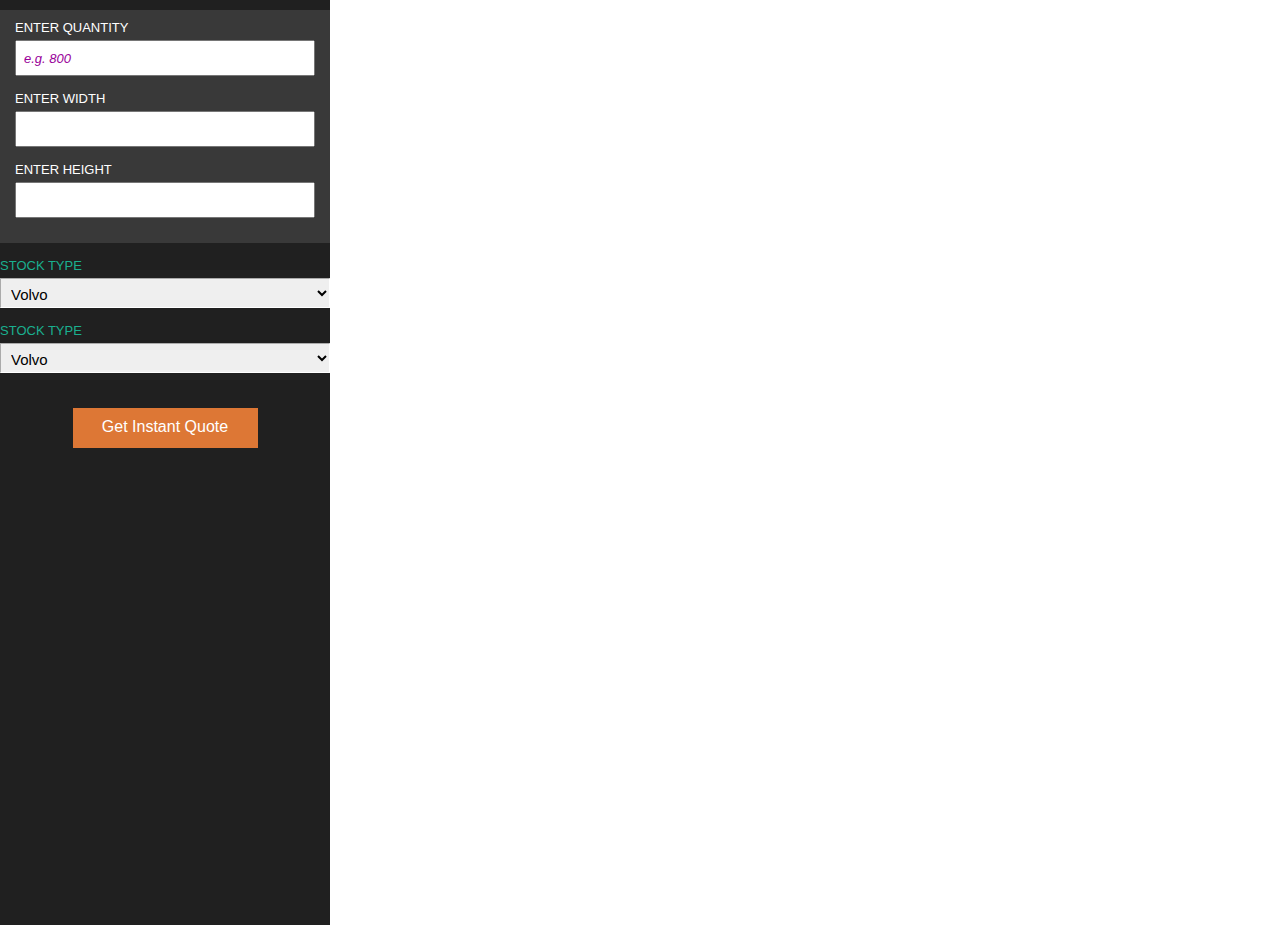
==== index.html @ 53ba219b "Initial commit" ====
<html lang="eng">
    <meta charset="utf-8">
    <meta name="viewport" content="width=device-width, initial-scale=1.0">
    <meta name="author" content="Michael Szeto">
    <meta name="description" content=""> 
    <link rel="stylesheet" type="text/css" href="styles/main.css">
</head>

<body>

	<section class="labelshop-form-container">
		<div class="grey-form-container">		
			<div class="table-container">
				<div class="table-cell">
					<label class="white">ENTER QUANTITY</label>
					<input placeholder="e.g. 800">
				</div>
			</div>

			<div class="table-container">
				<div class="table-cell">
					<label class="white">ENTER WIDTH</label>
					<input>
				</div>
			</div>

			<div class="table-container">
				<div class="table-cell">
					<label class="white">ENTER HEIGHT</label>
					<input>
				</div>
			</div>		
		</div>

		<div class="select-form-container">
			<div class="table-container">
				<div class="table-cell">
					<label class="green">STOCK TYPE</label>
					<select>
 						<option value="volvo">Volvo</option>
  						<option value="saab">Saab</option>
  						<option value="mercedes">Mercedes</option>
  						<option value="audi">Audi</option>
					</select>		
				</div>
			</div>

			<div class="table-container">
				<div class="table-cell">
					<label class="green">STOCK TYPE</label>
					<select>
 						<option value="volvo">Volvo</option>
  						<option value="saab">Saab</option>
  						<option value="mercedes">Mercedes</option>
  						<option value="audi">Audi</option>
					</select>		
				</div>
			</div>			
		</div>

			<div class="table-container">
				<div class="table-cell">
					<a href="" class="btn btn-orange btn-instant center-block">Get Instant Quote</a>	
				</div>
			</div>

	</section>

	<script src="https://ajax.googleapis.com/ajax/libs/jquery/2.2.4/jquery.min.js"></script>
	<script>
		if (typeof jQuery == 'undefined') {
			document.write('<script src="js/jquery.min.js">\x3C/script>');
		}
	</script>
</body>
</html>
---- styles/main.css ----
.btn { padding: 10px 0 0; color: white; text-align: center; text-decoration: none; }
.btn.btn-orange { background: #dd7735; }

.btn-instant { width: 185px; height: 30px; }

.table-container { display: table; width: 100%; }
.table-container .table-cell { display: table-cell; width: 100%; }

body { margin: 0; padding: 0; font-family: "Helvetica", "Arial", "Times new roman"; }
body section { padding: 10px 0 15px; }
body section.labelshop-form-container { width: 330px; height: 100%; background: #202020; }
body section.labelshop-form-container label { font-size: 13px; padding-bottom: 5px; display: block; }
body section.labelshop-form-container label.white { color: white; }
body section.labelshop-form-container label.green { color: #1aaf8f; }
body section.labelshop-form-container input { width: 100%; margin-bottom: 15px; padding: 7px; font-size: 16px; }
body section.labelshop-form-container input::-webkit-input-placeholder { /* WebKit, Blink, Edge */ color: #909; font-style: italic; font-size: 13px; }
body section.labelshop-form-container input:-moz-placeholder { /* Mozilla Firefox 4 to 18 */ color: #909; opacity: 1; font-style: italic; font-size: 13px; }
body section.labelshop-form-container input::-moz-placeholder { /* Mozilla Firefox 19+ */ color: #909; opacity: 1; font-style: italic; font-size: 13px; }
body section.labelshop-form-container input:-ms-input-placeholder { /* Internet Explorer 10-11 */ color: #909; font-style: italic; font-size: 13px; }
body section.labelshop-form-container select { height: 30px; width: 100%; border: 0; outline: 1px inset white; outline-offset: -1px; font-size: 15px; padding: 7px; margin-bottom: 15px; }
body section.labelshop-form-container .grey-form-container { background: #393939; padding: 10px 15px; }
body section.labelshop-form-container .select-form-container { padding-top: 15px; padding-bottom: 20px; }

.center-block { display: block; margin-left: auto; margin-right: auto; }

/*# sourceMappingURL=main.css.map */
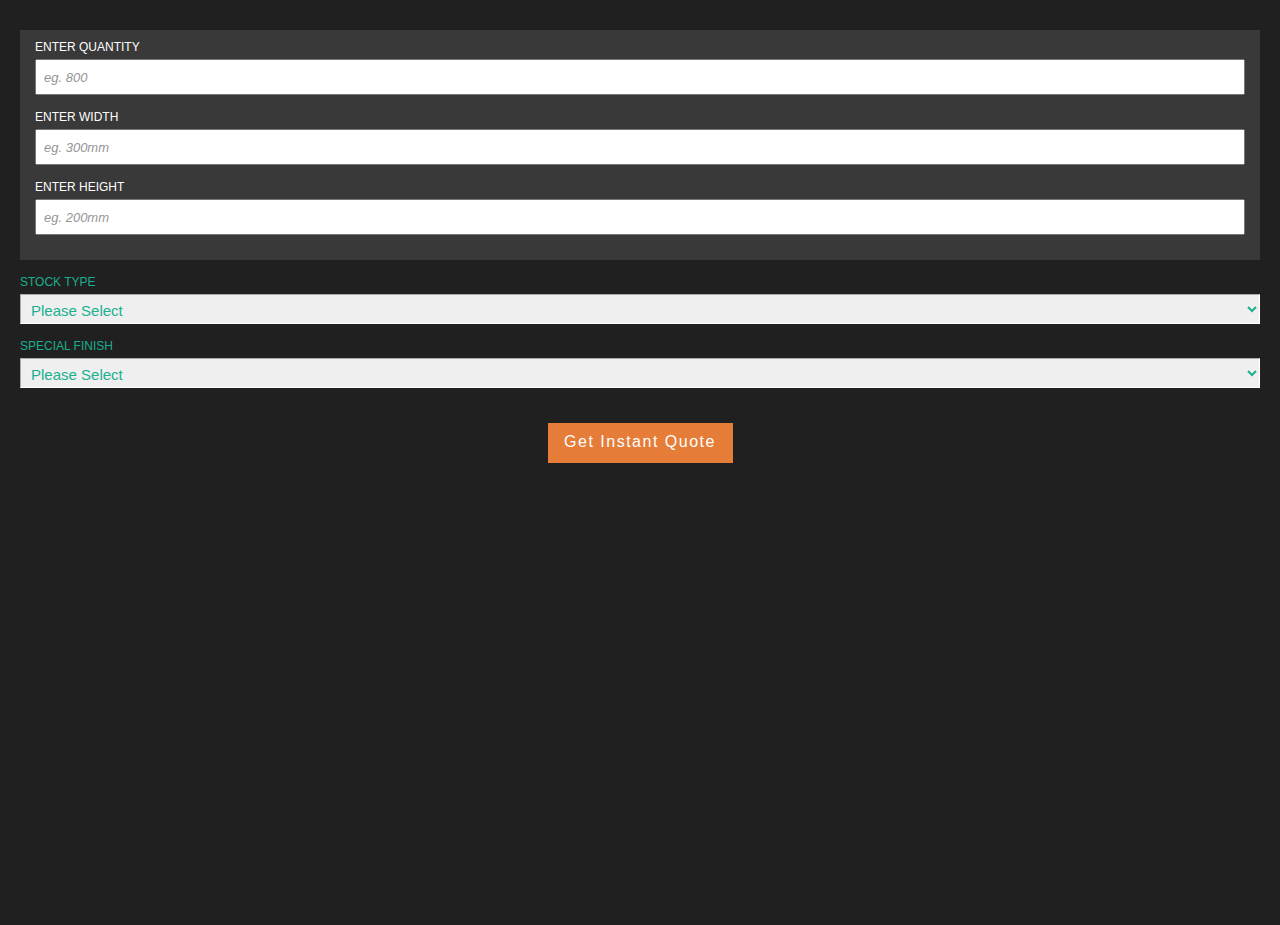
==== commit 0d9aea33: "Commit for quotes page" ====
--- a/index.html
+++ b/index.html
@@ -6,28 +6,28 @@
     <link rel="stylesheet" type="text/css" href="styles/main.css">
 </head>
 
-<body>
+<body style="background-color: #202020; padding: 20px;">
 
 	<section class="labelshop-form-container">
 		<div class="grey-form-container">		
 			<div class="table-container">
 				<div class="table-cell">
 					<label class="white">ENTER QUANTITY</label>
-					<input placeholder="e.g. 800">
+					<input placeholder="eg. 800">
 				</div>
 			</div>
 
 			<div class="table-container">
 				<div class="table-cell">
 					<label class="white">ENTER WIDTH</label>
-					<input>
+					<input placeholder="eg. 300mm">
 				</div>
 			</div>
 
 			<div class="table-container">
 				<div class="table-cell">
 					<label class="white">ENTER HEIGHT</label>
-					<input>
+					<input placeholder="eg. 200mm">
 				</div>
 			</div>		
 		</div>
@@ -37,30 +37,32 @@
 				<div class="table-cell">
 					<label class="green">STOCK TYPE</label>
 					<select>
- 						<option value="volvo">Volvo</option>
-  						<option value="saab">Saab</option>
-  						<option value="mercedes">Mercedes</option>
-  						<option value="audi">Audi</option>
+ 						<option value="noValue">Please Select</option>
+ 						<option value="Value1">Value1</option>
+ 						<option value="Value1">Value2</option>
+ 						<option value="Value1">Value3</option>
+ 						<option value="Value1">Value4</option>
 					</select>		
 				</div>
 			</div>
 
 			<div class="table-container">
 				<div class="table-cell">
-					<label class="green">STOCK TYPE</label>
+					<label class="green">SPECIAL FINISH</label>
 					<select>
- 						<option value="volvo">Volvo</option>
-  						<option value="saab">Saab</option>
-  						<option value="mercedes">Mercedes</option>
-  						<option value="audi">Audi</option>
-					</select>		
+ 						<option value="noValue">Please Select</option>
+ 						<option value="Value1">Value1</option>
+ 						<option value="Value1">Value2</option>
+ 						<option value="Value1">Value3</option>
+ 						<option value="Value1">Value4</option>
+					</select>	
 				</div>
 			</div>			
 		</div>
 
 			<div class="table-container">
 				<div class="table-cell">
-					<a href="" class="btn btn-orange btn-instant center-block">Get Instant Quote</a>	
+					<a href="quote.html" class="btn btn-orange btn-instant center-block">Get Instant Quote</a>	
 				</div>
 			</div>
 
--- a/styles/main.css
+++ b/styles/main.css
@@ -1,26 +1,62 @@
-.btn { padding: 10px 0 0; color: white; text-align: center; text-decoration: none; }
-.btn.btn-orange { background: #dd7735; }
+.btn { padding: 10px 0 0; color: white; text-align: center; text-decoration: none; -webkit-transition: 0.5s; transition: 0.5s; letter-spacing: 1.5px; }
+.btn:hover { cursor: pointer; }
+.btn.btn-orange { background-color: #e57c38; }
+.btn.btn-orange:hover { background-color: #cf621b; -webkit-transition: 0.2s; transition: 0.2s; }
+.btn.btn-green { background-color: #1aaf8f; }
+.btn.btn-green:hover { background-color: #13836b; -webkit-transition: 0.2s; transition: 0.2s; }
 
 .btn-instant { width: 185px; height: 30px; }
+
+.btn-details-lg { width: 120px; height: 30px; }
+
+.btn-details-sm { width: 55px; height: 30px; }
+.btn-details-sm.empty { background-color: transparent; border: 2px solid #e57c38; height: 26px; margin-right: 7px; }
+.btn-details-sm.empty:hover { background-color: #e57c38, 20%; }
 
 .table-container { display: table; width: 100%; }
 .table-container .table-cell { display: table-cell; width: 100%; }
 
 body { margin: 0; padding: 0; font-family: "Helvetica", "Arial", "Times new roman"; }
 body section { padding: 10px 0 15px; }
-body section.labelshop-form-container { width: 330px; height: 100%; background: #202020; }
-body section.labelshop-form-container label { font-size: 13px; padding-bottom: 5px; display: block; }
+body section.labelshop-form-container { /*width: 330px;*/ height: 100%; background: #202020; color: #fff; }
+body section.labelshop-form-container p { font-size: 13px; margin: 0; padding-bottom: 15px; }
+body section.labelshop-form-container h3 { font-size: 20px; padding-bottom: 15px; margin: 0; }
+body section.labelshop-form-container label { font-size: 12px; padding-bottom: 5px; display: block; }
 body section.labelshop-form-container label.white { color: white; }
 body section.labelshop-form-container label.green { color: #1aaf8f; }
 body section.labelshop-form-container input { width: 100%; margin-bottom: 15px; padding: 7px; font-size: 16px; }
-body section.labelshop-form-container input::-webkit-input-placeholder { /* WebKit, Blink, Edge */ color: #909; font-style: italic; font-size: 13px; }
-body section.labelshop-form-container input:-moz-placeholder { /* Mozilla Firefox 4 to 18 */ color: #909; opacity: 1; font-style: italic; font-size: 13px; }
-body section.labelshop-form-container input::-moz-placeholder { /* Mozilla Firefox 19+ */ color: #909; opacity: 1; font-style: italic; font-size: 13px; }
-body section.labelshop-form-container input:-ms-input-placeholder { /* Internet Explorer 10-11 */ color: #909; font-style: italic; font-size: 13px; }
-body section.labelshop-form-container select { height: 30px; width: 100%; border: 0; outline: 1px inset white; outline-offset: -1px; font-size: 15px; padding: 7px; margin-bottom: 15px; }
+body section.labelshop-form-container input::-webkit-input-placeholder { /* WebKit, Blink, Edge */ color: #959595; font-style: italic; font-size: 13px; }
+body section.labelshop-form-container input:-moz-placeholder { /* Mozilla Firefox 4 to 18 */ color: #959595; opacity: 1; font-style: italic; font-size: 13px; }
+body section.labelshop-form-container input::-moz-placeholder { /* Mozilla Firefox 19+ */ color: #959595; opacity: 1; font-style: italic; font-size: 13px; }
+body section.labelshop-form-container input:-ms-input-placeholder { /* Internet Explorer 10-11 */ color: #959595; font-style: italic; font-size: 13px; }
+body section.labelshop-form-container input:focus { outline: none; background: #fff; box-shadow: inset 0 0 14px #cccccc; }
+body section.labelshop-form-container select { height: 30px; width: 100%; border: 0; outline: 1px inset white; outline-offset: -1px; font-size: 15px; padding: 7px; margin-bottom: 15px; color: #1aaf8f; }
 body section.labelshop-form-container .grey-form-container { background: #393939; padding: 10px 15px; }
 body section.labelshop-form-container .select-form-container { padding-top: 15px; padding-bottom: 20px; }
+body section.labelshop-form-container .quote-form-container { padding: 10px; background: #dcdcdc; margin-bottom: 25px; }
+body section.labelshop-form-container .quote-form-container .quote-order-icons { width: 24px; height: 24px; background-color: #000; }
+body section.labelshop-form-container .quote-form-container h1 { margin: 0; font-size: 27px; font-weight: 100; color: #1aaf8f; }
+body section.labelshop-form-container .quote-form-container ul { list-style: none; padding: 0; margin: 0; }
+body section.labelshop-form-container .quote-form-container ul li { padding: 10px 0 0; display: inline-block; color: #000; }
+body section.labelshop-form-container .quote-form-container ul li span { vertical-align: super; font-size: 15px; }
+body section.labelshop-form-container .quote-form-container ul li span.quote-labels { padding: 0 5px; font-weight: 400; }
+body section.labelshop-form-container .quote-form-container ul li span.quote-values { font-weight: 600; }
+body section.labelshop-form-container .quote-form-container .quote-green { background-color: #1aaf8f; margin: 10px -10px -10px; padding: 3px 10px 0; }
+body section.labelshop-form-container .quote-form-container .quote-green .quote-green-content { width: 230px; padding-left: 10px; padding-bottom: 11px; }
+body section .order-details-container { padding-bottom: 25px; }
+body section .order-details-container .order-add-img-container .imported-img { width: 110px; height: 70px; background-color: #1aaf8f; display: none; }
+body section .order-details-container .order-details-img { width: 30px; height: 30px; background-color: #1aaf8f; margin-right: 18px; }
+body section .order-details-container .order-details-content { font-size: 13px; max-width: 130px; }
+body section .order-details-container .order-details-content p.cost-contact-info { width: 220px; }
+body section .order-details-container .order-details-button { float: right; }
+body section .order-details-container .order-details-button .order-details-img-confirmed { padding-bottom: 10px; font-weight: 600; display: none; }
+body section .order-details-container textarea[name=special-details] { width: 100%; height: 80px; resize: none; margin-top: 10px; padding: 5px; font-size: 15px; display: none; color: #959595; }
+body section .order-details-container textarea[name=special-details]:focus { outline: none; color: black; }
+body section .order-details-container .order-details-img, body section .order-details-container .order-add-img-container, body section .order-details-container .order-details-content { float: left; display: inline-block; }
 
 .center-block { display: block; margin-left: auto; margin-right: auto; }
 
+.align-bottom { vertical-align: bottom; }
+
+.align-super { vertical-align: super; }
 /*# sourceMappingURL=main.css.map */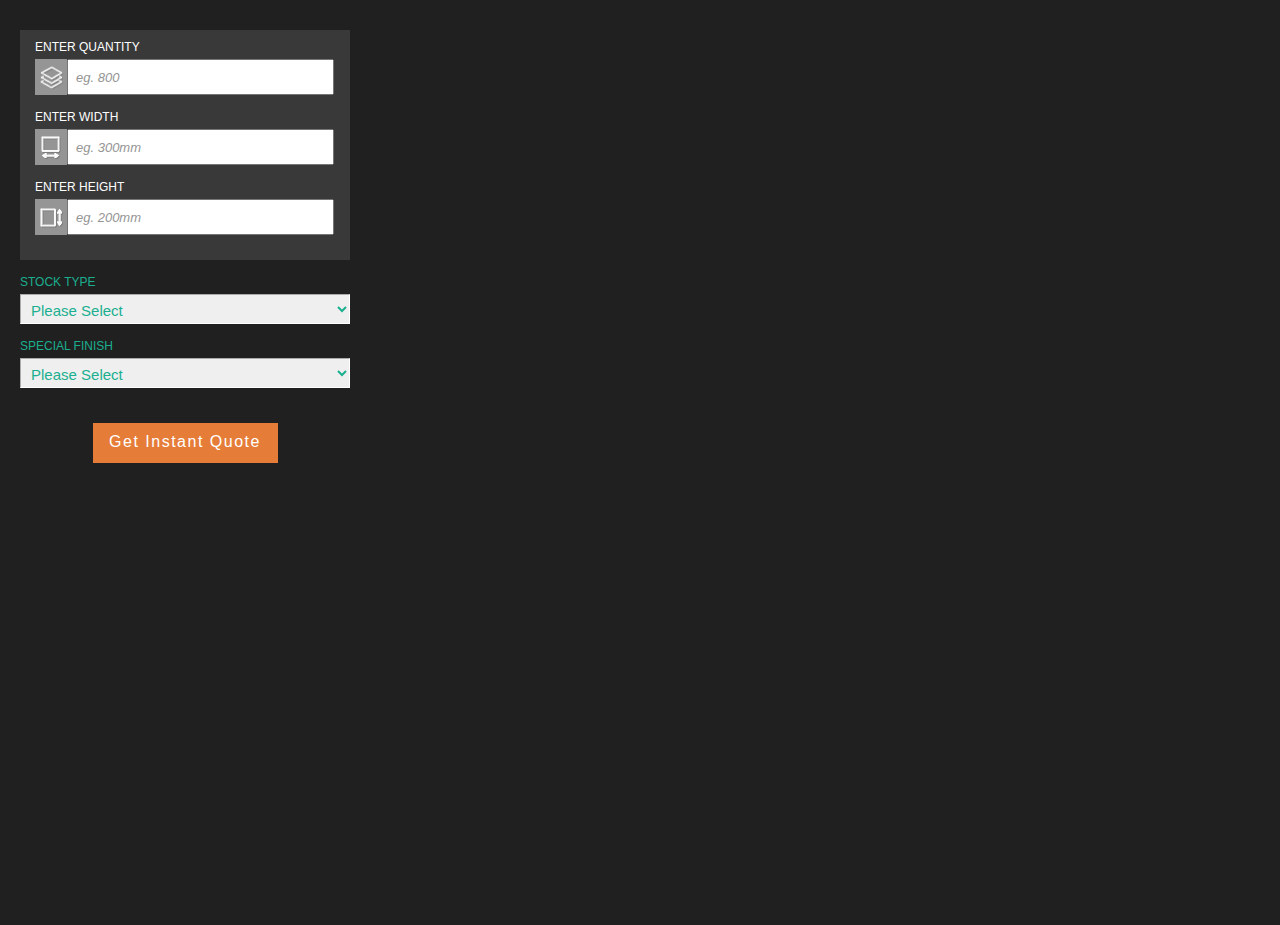
==== commit 4dc11add: "Adding images" ====
--- a/index.html
+++ b/index.html
@@ -13,21 +13,30 @@
 			<div class="table-container">
 				<div class="table-cell">
 					<label class="white">ENTER QUANTITY</label>
-					<input placeholder="eg. 800">
+					<div class="dimensions-form">
+						<img src="img/quantity.png">	
+						<input placeholder="eg. 800">					
+					</div>						
 				</div>
 			</div>
 
 			<div class="table-container">
-				<div class="table-cell">
-					<label class="white">ENTER WIDTH</label>
-					<input placeholder="eg. 300mm">
+					<div class="table-cell">
+						<label class="white">ENTER WIDTH</label>
+						<div class="dimensions-form">					
+						<img src="img/width.png">	
+						<input placeholder="eg. 300mm">					
+					</div>
 				</div>
 			</div>
 
 			<div class="table-container">
 				<div class="table-cell">
 					<label class="white">ENTER HEIGHT</label>
-					<input placeholder="eg. 200mm">
+					<div class="dimensions-form">
+						<img src="img/height.png">	
+						<input placeholder="eg. 200mm">
+					</div>											
 				</div>
 			</div>		
 		</div>
@@ -37,24 +46,25 @@
 				<div class="table-cell">
 					<label class="green">STOCK TYPE</label>
 					<select>
- 						<option value="noValue">Please Select</option>
- 						<option value="Value1">Value1</option>
- 						<option value="Value1">Value2</option>
- 						<option value="Value1">Value3</option>
- 						<option value="Value1">Value4</option>
+ 						<option value="">Please Select</option>
+ 						<option value="Gloss White">Gloss White</option>
+ 						<option value="Matt White">Matt White</option>
+ 						<option value="Gloss White Synthetic">Gloss White Synthetic</option>
+ 						<option value="Gloss White">Gloss White (chiller grade) </option>
+ 						<option value="Clear">Clear</option>
+ 						<option value="Metallic">Metallic</option>
+ 						<option value="Radiant">Radiant</option>
 					</select>		
 				</div>
-			</div>
+			</div> 
 
 			<div class="table-container">
 				<div class="table-cell">
 					<label class="green">SPECIAL FINISH</label>
 					<select>
- 						<option value="noValue">Please Select</option>
- 						<option value="Value1">Value1</option>
- 						<option value="Value1">Value2</option>
- 						<option value="Value1">Value3</option>
- 						<option value="Value1">Value4</option>
+ 						<option value="">Please Select</option>
+ 						<option value="Laminate">Laminate</option>
+ 						<option value="Varnish">Varnish</option>
 					</select>	
 				</div>
 			</div>			
@@ -65,7 +75,6 @@
 					<a href="quote.html" class="btn btn-orange btn-instant center-block">Get Instant Quote</a>	
 				</div>
 			</div>
-
 	</section>
 
 	<script src="https://ajax.googleapis.com/ajax/libs/jquery/2.2.4/jquery.min.js"></script>
--- a/styles/main.css
+++ b/styles/main.css
@@ -1,13 +1,16 @@
-.btn { padding: 10px 0 0; color: white; text-align: center; text-decoration: none; -webkit-transition: 0.5s; transition: 0.5s; letter-spacing: 1.5px; }
+.btn { padding: 10px 0 0; color: white; text-align: center; text-decoration: none; -webkit-transition: 0.5s; transition: 0.5s; letter-spacing: 1.5px; height: 30px; }
 .btn:hover { cursor: pointer; }
+.btn span img { vertical-align: middle; float: right; padding-right: 6px; margin-top: 2px; }
 .btn.btn-orange { background-color: #e57c38; }
 .btn.btn-orange:hover { background-color: #cf621b; -webkit-transition: 0.2s; transition: 0.2s; }
 .btn.btn-green { background-color: #1aaf8f; }
 .btn.btn-green:hover { background-color: #13836b; -webkit-transition: 0.2s; transition: 0.2s; }
 
-.btn-instant { width: 185px; height: 30px; }
+.btn-instant { width: 185px; }
 
-.btn-details-lg { width: 120px; height: 30px; }
+.btn-details-lg { width: 120px; }
+
+.btn-details-xl { width: 220px; }
 
 .btn-details-sm { width: 55px; height: 30px; }
 .btn-details-sm.empty { background-color: transparent; border: 2px solid #e57c38; height: 26px; margin-right: 7px; }
@@ -18,7 +21,8 @@
 
 body { margin: 0; padding: 0; font-family: "Helvetica", "Arial", "Times new roman"; }
 body section { padding: 10px 0 15px; }
-body section.labelshop-form-container { /*width: 330px;*/ height: 100%; background: #202020; color: #fff; }
+body section.labelshop-form-container { width: 330px; height: 100%; background: #202020; color: #fff; }
+body section.labelshop-form-container a { text-decoration: none; }
 body section.labelshop-form-container p { font-size: 13px; margin: 0; padding-bottom: 15px; }
 body section.labelshop-form-container h3 { font-size: 20px; padding-bottom: 15px; margin: 0; }
 body section.labelshop-form-container label { font-size: 12px; padding-bottom: 5px; display: block; }
@@ -29,12 +33,22 @@
 body section.labelshop-form-container input:-moz-placeholder { /* Mozilla Firefox 4 to 18 */ color: #959595; opacity: 1; font-style: italic; font-size: 13px; }
 body section.labelshop-form-container input::-moz-placeholder { /* Mozilla Firefox 19+ */ color: #959595; opacity: 1; font-style: italic; font-size: 13px; }
 body section.labelshop-form-container input:-ms-input-placeholder { /* Internet Explorer 10-11 */ color: #959595; font-style: italic; font-size: 13px; }
-body section.labelshop-form-container input:focus { outline: none; background: #fff; box-shadow: inset 0 0 14px #cccccc; }
+body section.labelshop-form-container input:focus { outline: none; background: #fff; border: 2px solid #1aaf8f; }
 body section.labelshop-form-container select { height: 30px; width: 100%; border: 0; outline: 1px inset white; outline-offset: -1px; font-size: 15px; padding: 7px; margin-bottom: 15px; color: #1aaf8f; }
-body section.labelshop-form-container .grey-form-container { background: #393939; padding: 10px 15px; }
-body section.labelshop-form-container .select-form-container { padding-top: 15px; padding-bottom: 20px; }
+body section.labelshop-form-container .progress-bar-wrapper { width: 99%; height: 18px; background-color: #393939; padding: 3px; border-radius: 4px; }
+body section.labelshop-form-container .progress-bar-wrapper .progress-bar-fill, body section.labelshop-form-container .progress-bar-wrapper .progress-bar-fill-66 { height: 100%; display: block; background-color: #1aaf8f; border-radius: 4px; width: 0; -webkit-transition: 0.5s; transition: 0.5s; }
+body section.labelshop-form-container .progress-bar-wrapper .progress-bar-fill span, body section.labelshop-form-container .progress-bar-wrapper .progress-bar-fill-66 span { float: right; padding: 1px 4px; font-size: 13px; }
+body section.labelshop-form-container .progress-bar-wrapper .progress-bar-fill-66 { width: 33%; }
+body section.labelshop-form-container .progress-bar-wrapper .progress-bar-fill-66 span { float: right; padding: 1px 4px; font-size: 13px; }
+body section.labelshop-form-container .grey-form-container { background: #393939; padding: 10px 15px; margin-bottom: 15px; }
+body section.labelshop-form-container .grey-form-container h4 { margin: 0; padding-bottom: 10px; }
+body section.labelshop-form-container .grey-form-container h4.green { color: #1aaf8f; }
+body section.labelshop-form-container .grey-form-container .dimensions-form input { width: 89%; }
+body section.labelshop-form-container .grey-form-container .dimensions-form img, body section.labelshop-form-container .grey-form-container .dimensions-form input { float: left; display: inline-block; }
+body section.labelshop-form-container .select-form-container { padding-bottom: 20px; }
 body section.labelshop-form-container .quote-form-container { padding: 10px; background: #dcdcdc; margin-bottom: 25px; }
-body section.labelshop-form-container .quote-form-container .quote-order-icons { width: 24px; height: 24px; background-color: #000; }
+body section.labelshop-form-container .quote-form-container .quote-order-icons { width: 24px; height: 24px; }
+body section.labelshop-form-container .quote-form-container .quote-order-icons, body section.labelshop-form-container .quote-form-container .quote-labels { float: left; display: inline-block; }
 body section.labelshop-form-container .quote-form-container h1 { margin: 0; font-size: 27px; font-weight: 100; color: #1aaf8f; }
 body section.labelshop-form-container .quote-form-container ul { list-style: none; padding: 0; margin: 0; }
 body section.labelshop-form-container .quote-form-container ul li { padding: 10px 0 0; display: inline-block; color: #000; }
@@ -43,14 +57,18 @@
 body section.labelshop-form-container .quote-form-container ul li span.quote-values { font-weight: 600; }
 body section.labelshop-form-container .quote-form-container .quote-green { background-color: #1aaf8f; margin: 10px -10px -10px; padding: 3px 10px 0; }
 body section.labelshop-form-container .quote-form-container .quote-green .quote-green-content { width: 230px; padding-left: 10px; padding-bottom: 11px; }
+body section.labelshop-form-container .quote-form-container .quote-green .quote-green-content span { line-height: 12px; color: #fff; }
 body section .order-details-container { padding-bottom: 25px; }
-body section .order-details-container .order-add-img-container .imported-img { width: 110px; height: 70px; background-color: #1aaf8f; display: none; }
-body section .order-details-container .order-details-img { width: 30px; height: 30px; background-color: #1aaf8f; margin-right: 18px; }
+body section .order-details-container .order-add-img-container .imported-img { width: 110px; height: 73px; background-color: #1aaf8f; display: none; }
+body section .order-details-container .order-details-img { width: 30px; height: 30px; margin-right: 18px; }
 body section .order-details-container .order-details-content { font-size: 13px; max-width: 130px; }
-body section .order-details-container .order-details-content p.cost-contact-info { width: 220px; }
+body section .order-details-container .order-details-content p.cost-contact-info { width: 160px; font-size: 11px; }
+body section .order-details-container .order-details-content.back-link { padding-top: 10px; }
+body section .order-details-container .order-details-content.back-link a { font-size: 19px; font-weight: 600; letter-spacing: 1px; text-decoration: none; font-weight: 600; color: #e57c38; -webkit-transition: 0.5s; transition: 0.5s; }
+body section .order-details-container .order-details-content.back-link a:hover { color: #b85718; -webkit-transition: 0.5s; transition: 0.5s; }
 body section .order-details-container .order-details-button { float: right; }
 body section .order-details-container .order-details-button .order-details-img-confirmed { padding-bottom: 10px; font-weight: 600; display: none; }
-body section .order-details-container textarea[name=special-details] { width: 100%; height: 80px; resize: none; margin-top: 10px; padding: 5px; font-size: 15px; display: none; color: #959595; }
+body section .order-details-container textarea[name=special-details] { width: 100%; height: 80px; resize: none; margin-top: 10px; padding: 5px; font-size: 12px; display: none; color: #959595; }
 body section .order-details-container textarea[name=special-details]:focus { outline: none; color: black; }
 body section .order-details-container .order-details-img, body section .order-details-container .order-add-img-container, body section .order-details-container .order-details-content { float: left; display: inline-block; }
 
@@ -59,4 +77,5 @@
 .align-bottom { vertical-align: bottom; }
 
 .align-super { vertical-align: super; }
+
 /*# sourceMappingURL=main.css.map */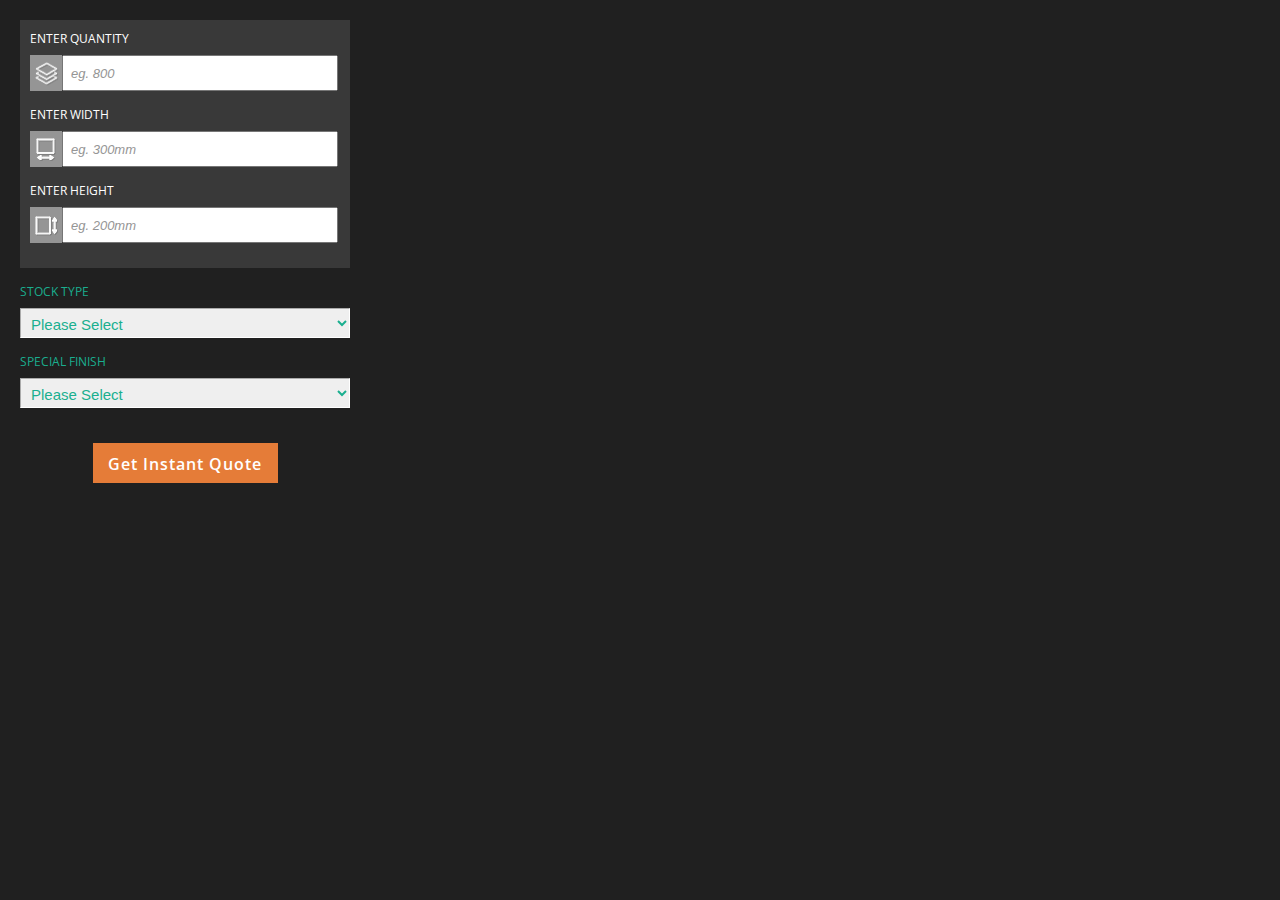
==== commit 7f1886dd: "Font fixes and padding tweaks" ====
--- a/index.html
+++ b/index.html
@@ -4,6 +4,7 @@
     <meta name="author" content="Michael Szeto">
     <meta name="description" content=""> 
     <link rel="stylesheet" type="text/css" href="styles/main.css">
+    <link href='https://fonts.googleapis.com/css?family=Open+Sans:400,700,600,300' rel='stylesheet' type='text/css'>
 </head>
 
 <body style="background-color: #202020; padding: 20px;">
--- a/styles/main.css
+++ b/styles/main.css
@@ -1,4 +1,4 @@
-.btn { padding: 10px 0 0; color: white; text-align: center; text-decoration: none; -webkit-transition: 0.5s; transition: 0.5s; letter-spacing: 1.5px; height: 30px; }
+.btn { padding: 10px 0 0; color: white; text-align: center; text-decoration: none; -webkit-transition: 0.5s; transition: 0.5s; height: 30px; font-weight: 600; letter-spacing: 1px; }
 .btn:hover { cursor: pointer; }
 .btn span img { vertical-align: middle; float: right; padding-right: 6px; margin-top: 2px; }
 .btn.btn-orange { background-color: #e57c38; }
@@ -19,13 +19,14 @@
 .table-container { display: table; width: 100%; }
 .table-container .table-cell { display: table-cell; width: 100%; }
 
-body { margin: 0; padding: 0; font-family: "Helvetica", "Arial", "Times new roman"; }
-body section { padding: 10px 0 15px; }
+body { margin: 0; padding: 0; font-family: "Arial", "Helvetica", "Times new roman"; font-family: 'Open Sans', Arial, Helvetica, Times new roman, sans-serif; }
 body section.labelshop-form-container { width: 330px; height: 100%; background: #202020; color: #fff; }
+body section.labelshop-form-container h3 { font-size: 20px; padding-bottom: 15px; margin: 0; }
+body section.labelshop-form-container h4 { margin: 0; padding-bottom: 10px; }
+body section.labelshop-form-container h4.green { color: #1aaf8f; }
 body section.labelshop-form-container a { text-decoration: none; }
 body section.labelshop-form-container p { font-size: 13px; margin: 0; padding-bottom: 15px; }
-body section.labelshop-form-container h3 { font-size: 20px; padding-bottom: 15px; margin: 0; }
-body section.labelshop-form-container label { font-size: 12px; padding-bottom: 5px; display: block; }
+body section.labelshop-form-container label { font-size: 12px; padding-bottom: 8px; display: block; }
 body section.labelshop-form-container label.white { color: white; }
 body section.labelshop-form-container label.green { color: #1aaf8f; }
 body section.labelshop-form-container input { width: 100%; margin-bottom: 15px; padding: 7px; font-size: 16px; }
@@ -35,14 +36,14 @@
 body section.labelshop-form-container input:-ms-input-placeholder { /* Internet Explorer 10-11 */ color: #959595; font-style: italic; font-size: 13px; }
 body section.labelshop-form-container input:focus { outline: none; background: #fff; border: 2px solid #1aaf8f; }
 body section.labelshop-form-container select { height: 30px; width: 100%; border: 0; outline: 1px inset white; outline-offset: -1px; font-size: 15px; padding: 7px; margin-bottom: 15px; color: #1aaf8f; }
-body section.labelshop-form-container .progress-bar-wrapper { width: 99%; height: 18px; background-color: #393939; padding: 3px; border-radius: 4px; }
-body section.labelshop-form-container .progress-bar-wrapper .progress-bar-fill, body section.labelshop-form-container .progress-bar-wrapper .progress-bar-fill-66 { height: 100%; display: block; background-color: #1aaf8f; border-radius: 4px; width: 0; -webkit-transition: 0.5s; transition: 0.5s; }
-body section.labelshop-form-container .progress-bar-wrapper .progress-bar-fill span, body section.labelshop-form-container .progress-bar-wrapper .progress-bar-fill-66 span { float: right; padding: 1px 4px; font-size: 13px; }
-body section.labelshop-form-container .progress-bar-wrapper .progress-bar-fill-66 { width: 33%; }
-body section.labelshop-form-container .progress-bar-wrapper .progress-bar-fill-66 span { float: right; padding: 1px 4px; font-size: 13px; }
-body section.labelshop-form-container .grey-form-container { background: #393939; padding: 10px 15px; margin-bottom: 15px; }
-body section.labelshop-form-container .grey-form-container h4 { margin: 0; padding-bottom: 10px; }
-body section.labelshop-form-container .grey-form-container h4.green { color: #1aaf8f; }
+body section.labelshop-form-container textarea[name=special-details] { width: 100%; height: 80px; resize: none; margin-top: 10px; padding: 5px; font-size: 12px; display: none; color: #959595; }
+body section.labelshop-form-container textarea[name=special-details]:focus { outline: none; color: black; }
+body section.labelshop-form-container ul { list-style: none; padding: 0; margin: 0; }
+body section.labelshop-form-container ul li { padding: 10px 0 0; display: inline-block; color: #000; }
+body section.labelshop-form-container ul li span { vertical-align: super; font-size: 15px; }
+body section.labelshop-form-container ul li span.quote-labels { padding: 0 5px; font-weight: 400; }
+body section.labelshop-form-container ul li span.quote-values { font-weight: 600; }
+body section.labelshop-form-container .grey-form-container { background: #393939; padding: 10px; margin-bottom: 15px; }
 body section.labelshop-form-container .grey-form-container .dimensions-form input { width: 89%; }
 body section.labelshop-form-container .grey-form-container .dimensions-form img, body section.labelshop-form-container .grey-form-container .dimensions-form input { float: left; display: inline-block; }
 body section.labelshop-form-container .select-form-container { padding-bottom: 20px; }
@@ -50,11 +51,6 @@
 body section.labelshop-form-container .quote-form-container .quote-order-icons { width: 24px; height: 24px; }
 body section.labelshop-form-container .quote-form-container .quote-order-icons, body section.labelshop-form-container .quote-form-container .quote-labels { float: left; display: inline-block; }
 body section.labelshop-form-container .quote-form-container h1 { margin: 0; font-size: 27px; font-weight: 100; color: #1aaf8f; }
-body section.labelshop-form-container .quote-form-container ul { list-style: none; padding: 0; margin: 0; }
-body section.labelshop-form-container .quote-form-container ul li { padding: 10px 0 0; display: inline-block; color: #000; }
-body section.labelshop-form-container .quote-form-container ul li span { vertical-align: super; font-size: 15px; }
-body section.labelshop-form-container .quote-form-container ul li span.quote-labels { padding: 0 5px; font-weight: 400; }
-body section.labelshop-form-container .quote-form-container ul li span.quote-values { font-weight: 600; }
 body section.labelshop-form-container .quote-form-container .quote-green { background-color: #1aaf8f; margin: 10px -10px -10px; padding: 3px 10px 0; }
 body section.labelshop-form-container .quote-form-container .quote-green .quote-green-content { width: 230px; padding-left: 10px; padding-bottom: 11px; }
 body section.labelshop-form-container .quote-form-container .quote-green .quote-green-content span { line-height: 12px; color: #fff; }
@@ -66,10 +62,7 @@
 body section .order-details-container .order-details-content.back-link { padding-top: 10px; }
 body section .order-details-container .order-details-content.back-link a { font-size: 19px; font-weight: 600; letter-spacing: 1px; text-decoration: none; font-weight: 600; color: #e57c38; -webkit-transition: 0.5s; transition: 0.5s; }
 body section .order-details-container .order-details-content.back-link a:hover { color: #b85718; -webkit-transition: 0.5s; transition: 0.5s; }
-body section .order-details-container .order-details-button { float: right; }
-body section .order-details-container .order-details-button .order-details-img-confirmed { padding-bottom: 10px; font-weight: 600; display: none; }
-body section .order-details-container textarea[name=special-details] { width: 100%; height: 80px; resize: none; margin-top: 10px; padding: 5px; font-size: 12px; display: none; color: #959595; }
-body section .order-details-container textarea[name=special-details]:focus { outline: none; color: black; }
+body section .order-details-container .order-details-img-confirmed { padding-bottom: 10px; font-weight: 600; display: none; letter-spacing: 1px; }
 body section .order-details-container .order-details-img, body section .order-details-container .order-add-img-container, body section .order-details-container .order-details-content { float: left; display: inline-block; }
 
 .center-block { display: block; margin-left: auto; margin-right: auto; }
@@ -78,4 +71,19 @@
 
 .align-super { vertical-align: super; }
 
+.float-right { float: right; }
+
+.center-block { display: block; margin-left: auto; margin-right: auto; }
+
+.align-bottom { vertical-align: bottom; }
+
+.align-super { vertical-align: super; }
+
+.float-right { float: right; }
+
+.progress-bar-wrapper { width: 99%; height: 18px; background-color: #393939; padding: 3px; border-radius: 4px; }
+.progress-bar-wrapper .progress-bar-fill, .progress-bar-wrapper .progress-bar-fill-66 { height: 100%; display: block; background-color: #1aaf8f; border-radius: 4px; width: 0; -webkit-transition: 0.5s; transition: 0.5s; }
+.progress-bar-wrapper .progress-bar-fill span, .progress-bar-wrapper .progress-bar-fill-66 span { float: right; padding: 1px 4px; font-size: 13px; }
+.progress-bar-wrapper .progress-bar-fill-66 { width: 33%; }
+.progress-bar-wrapper .progress-bar-fill-66 span { float: right; padding: 1px 4px; font-size: 13px; }
 /*# sourceMappingURL=main.css.map */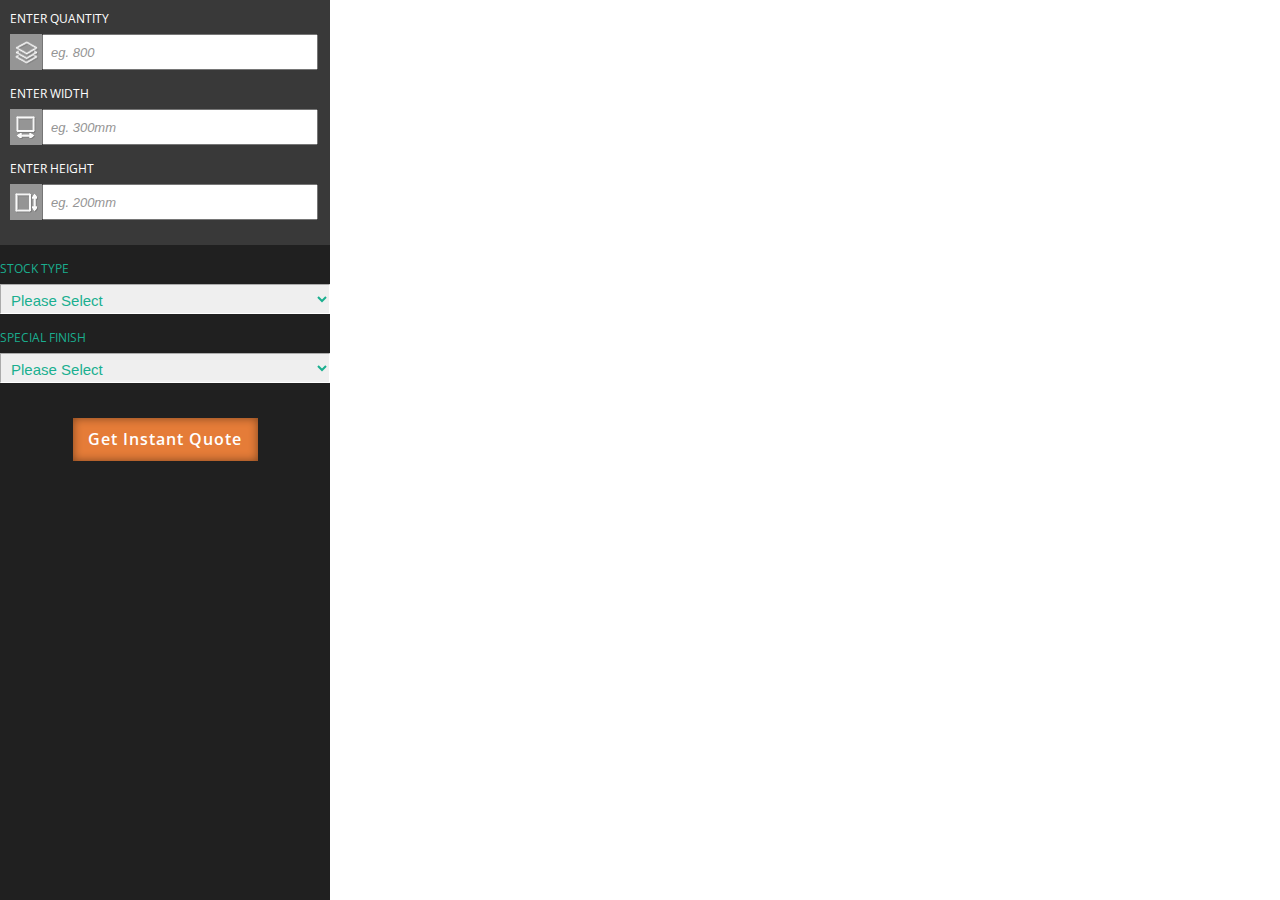
==== commit b7ef8efd: "fixed some last values and started indenting code" ====
--- a/index.html
+++ b/index.html
@@ -7,11 +7,13 @@
     <link href='https://fonts.googleapis.com/css?family=Open+Sans:400,700,600,300' rel='stylesheet' type='text/css'>
 </head>
 
-<body style="background-color: #202020; padding: 20px;">
+<body>
 
 	<section class="labelshop-form-container">
 		<div class="grey-form-container">		
 			<div class="table-container">
+
+			<!-- Form field for the Quantity ammount -->
 				<div class="table-cell">
 					<label class="white">ENTER QUANTITY</label>
 					<div class="dimensions-form">
@@ -19,17 +21,22 @@
 						<input placeholder="eg. 800">					
 					</div>						
 				</div>
+			<!-- Form field for the Quantity ammount -->
+
 			</div>
 
 			<div class="table-container">
-					<div class="table-cell">
-						<label class="white">ENTER WIDTH</label>
-						<div class="dimensions-form">					
+
+			<!-- Form field for the Width -->			
+				<div class="table-cell">
+					<label class="white">ENTER WIDTH</label>
+					<div class="dimensions-form">					
 						<img src="img/width.png">	
 						<input placeholder="eg. 300mm">					
 					</div>
 				</div>
 			</div>
+			<!-- Form field for the Width -->			
 
 			<div class="table-container">
 				<div class="table-cell">
--- a/styles/main.css
+++ b/styles/main.css
@@ -1,20 +1,19 @@
-.btn { padding: 10px 0 0; color: white; text-align: center; text-decoration: none; -webkit-transition: 0.5s; transition: 0.5s; height: 30px; font-weight: 600; letter-spacing: 1px; }
+.btn { padding: 10px 0 0; color: white; text-align: center; text-decoration: none; -webkit-transition: 0.5s; transition: 0.5s; height: 28px; font-weight: 600; letter-spacing: 1px; box-shadow: inset 0 0 10px rgba(0, 0, 0, 0.45); }
 .btn:hover { cursor: pointer; }
-.btn span img { vertical-align: middle; float: right; padding-right: 6px; margin-top: 2px; }
+.btn span img { vertical-align: middle; float: right; padding-right: 10px; margin-top: 2px; }
 .btn.btn-orange { background-color: #e57c38; }
-.btn.btn-orange:hover { background-color: #cf621b; -webkit-transition: 0.2s; transition: 0.2s; }
+.btn.btn-orange:hover { background-color: #ac161c; -webkit-transition: 0.2s; transition: 0.2s; }
 .btn.btn-green { background-color: #1aaf8f; }
-.btn.btn-green:hover { background-color: #13836b; -webkit-transition: 0.2s; transition: 0.2s; }
+.btn.btn-green:hover { background-color: #17997d; -webkit-transition: 0.2s; transition: 0.2s; box-shadow: inset 0 0 15px rgba(0, 0, 0, 0.5); }
 
-.btn-instant { width: 185px; }
+.btn-instant { width: 185px; padding-bottom: 5px; }
 
 .btn-details-lg { width: 120px; }
 
 .btn-details-xl { width: 220px; }
 
-.btn-details-sm { width: 55px; height: 30px; }
-.btn-details-sm.empty { background-color: transparent; border: 2px solid #e57c38; height: 26px; margin-right: 7px; }
-.btn-details-sm.empty:hover { background-color: #e57c38, 20%; }
+.btn-details-sm { width: 51px; height: 28px; margin-left: 10px; -webkit-transition: 0.2s; transition: 0.2s; border: 2px solid #e57c38; box-shadow: inset 0 0 0 transparent; }
+.btn-details-sm:hover { background-color: transparent !important; box-shadow: inset 0 0 0 transparent; border: 2px solid #e57c38; -webkit-transition: 0.2s; transition: 0.2s; }
 
 .table-container { display: table; width: 100%; }
 .table-container .table-cell { display: table-cell; width: 100%; }
@@ -25,8 +24,8 @@
 body section.labelshop-form-container h4 { margin: 0; padding-bottom: 10px; }
 body section.labelshop-form-container h4.green { color: #1aaf8f; }
 body section.labelshop-form-container a { text-decoration: none; }
-body section.labelshop-form-container p { font-size: 13px; margin: 0; padding-bottom: 15px; }
-body section.labelshop-form-container label { font-size: 12px; padding-bottom: 8px; display: block; }
+body section.labelshop-form-container p { font-size: 13px; margin: 0; }
+body section.labelshop-form-container label { font-size: 12px; padding-bottom: 7px; display: block; }
 body section.labelshop-form-container label.white { color: white; }
 body section.labelshop-form-container label.green { color: #1aaf8f; }
 body section.labelshop-form-container input { width: 100%; margin-bottom: 15px; padding: 7px; font-size: 16px; }
@@ -35,6 +34,7 @@
 body section.labelshop-form-container input::-moz-placeholder { /* Mozilla Firefox 19+ */ color: #959595; opacity: 1; font-style: italic; font-size: 13px; }
 body section.labelshop-form-container input:-ms-input-placeholder { /* Internet Explorer 10-11 */ color: #959595; font-style: italic; font-size: 13px; }
 body section.labelshop-form-container input:focus { outline: none; background: #fff; border: 2px solid #1aaf8f; }
+body section.labelshop-form-container input.name { width: 95%; }
 body section.labelshop-form-container select { height: 30px; width: 100%; border: 0; outline: 1px inset white; outline-offset: -1px; font-size: 15px; padding: 7px; margin-bottom: 15px; color: #1aaf8f; }
 body section.labelshop-form-container textarea[name=special-details] { width: 100%; height: 80px; resize: none; margin-top: 10px; padding: 5px; font-size: 12px; display: none; color: #959595; }
 body section.labelshop-form-container textarea[name=special-details]:focus { outline: none; color: black; }
@@ -46,23 +46,32 @@
 body section.labelshop-form-container .grey-form-container { background: #393939; padding: 10px; margin-bottom: 15px; }
 body section.labelshop-form-container .grey-form-container .dimensions-form input { width: 89%; }
 body section.labelshop-form-container .grey-form-container .dimensions-form img, body section.labelshop-form-container .grey-form-container .dimensions-form input { float: left; display: inline-block; }
+body section.labelshop-form-container .grey-form-container .credit-card-form-container { width: 21.3%; margin-right: 15px; }
+body section.labelshop-form-container .grey-form-container .credit-card-form-container:last-child { margin-right: 0; }
+body section.labelshop-form-container .grey-form-container .credit-card-form-container, body section.labelshop-form-container .grey-form-container .credit-card-form-container { float: left; display: inline-block; }
+body section.labelshop-form-container .grey-form-container .expire-card-date-container { width: 30%; margin-right: 15px; }
+body section.labelshop-form-container .grey-form-container .expire-card-date-container input { height: 31px; }
+body section.labelshop-form-container .grey-form-container .expire-card-date-container:last-child { margin-right: 0; margin-top: -22px; }
+body section.labelshop-form-container .grey-form-container .expire-card-date-container, body section.labelshop-form-container .grey-form-container .expire-card-date-container { float: left; display: inline-block; }
 body section.labelshop-form-container .select-form-container { padding-bottom: 20px; }
 body section.labelshop-form-container .quote-form-container { padding: 10px; background: #dcdcdc; margin-bottom: 25px; }
 body section.labelshop-form-container .quote-form-container .quote-order-icons { width: 24px; height: 24px; }
 body section.labelshop-form-container .quote-form-container .quote-order-icons, body section.labelshop-form-container .quote-form-container .quote-labels { float: left; display: inline-block; }
 body section.labelshop-form-container .quote-form-container h1 { margin: 0; font-size: 27px; font-weight: 100; color: #1aaf8f; }
-body section.labelshop-form-container .quote-form-container .quote-green { background-color: #1aaf8f; margin: 10px -10px -10px; padding: 3px 10px 0; }
+body section.labelshop-form-container .quote-form-container .quote-green { background-color: #1aaf8f; margin: 10px -10px -10px; padding: 0 10px 0; }
 body section.labelshop-form-container .quote-form-container .quote-green .quote-green-content { width: 230px; padding-left: 10px; padding-bottom: 11px; }
-body section.labelshop-form-container .quote-form-container .quote-green .quote-green-content span { line-height: 12px; color: #fff; }
+body section.labelshop-form-container .quote-form-container .quote-green .quote-green-content span { line-height: 12px; color: #fff; font-weight: 500; }
 body section .order-details-container { padding-bottom: 25px; }
 body section .order-details-container .order-add-img-container .imported-img { width: 110px; height: 73px; background-color: #1aaf8f; display: none; }
 body section .order-details-container .order-details-img { width: 30px; height: 30px; margin-right: 18px; }
 body section .order-details-container .order-details-content { font-size: 13px; max-width: 130px; }
 body section .order-details-container .order-details-content p.cost-contact-info { width: 160px; font-size: 11px; }
-body section .order-details-container .order-details-content.back-link { padding-top: 10px; }
-body section .order-details-container .order-details-content.back-link a { font-size: 19px; font-weight: 600; letter-spacing: 1px; text-decoration: none; font-weight: 600; color: #e57c38; -webkit-transition: 0.5s; transition: 0.5s; }
-body section .order-details-container .order-details-content.back-link a:hover { color: #b85718; -webkit-transition: 0.5s; transition: 0.5s; }
+body section .order-details-container .order-details-content.back-link, body section .order-details-container .order-details-content.save-quote { padding-top: 10px; }
+body section .order-details-container .order-details-content.back-link a, body section .order-details-container .order-details-content.save-quote a { font-size: 16px; font-weight: 600; letter-spacing: 1px; text-decoration: none; font-weight: 600; color: #e57c38; -webkit-transition: 0.5s; transition: 0.5s; }
+body section .order-details-container .order-details-content.back-link a:hover, body section .order-details-container .order-details-content.save-quote a:hover { color: #b85718; -webkit-transition: 0.5s; transition: 0.5s; }
+body section .order-details-container .order-details-content.save-quote { width: 100%; padding-top: 12px; }
 body section .order-details-container .order-details-img-confirmed { padding-bottom: 10px; font-weight: 600; display: none; letter-spacing: 1px; }
+body section .order-details-container .order-details-img-confirmed span { font-size: 18px; }
 body section .order-details-container .order-details-img, body section .order-details-container .order-add-img-container, body section .order-details-container .order-details-content { float: left; display: inline-block; }
 
 .center-block { display: block; margin-left: auto; margin-right: auto; }
@@ -73,6 +82,8 @@
 
 .float-right { float: right; }
 
+.text-align-center { text-align: center; }
+
 .center-block { display: block; margin-left: auto; margin-right: auto; }
 
 .align-bottom { vertical-align: bottom; }
@@ -81,9 +92,12 @@
 
 .float-right { float: right; }
 
-.progress-bar-wrapper { width: 99%; height: 18px; background-color: #393939; padding: 3px; border-radius: 4px; }
+.text-align-center { text-align: center; }
+
+.progress-bar-wrapper { width: 99%; height: 18px; background-color: #393939; padding: 3px; border-radius: 4px; color: #000; }
 .progress-bar-wrapper .progress-bar-fill, .progress-bar-wrapper .progress-bar-fill-66 { height: 100%; display: block; background-color: #1aaf8f; border-radius: 4px; width: 0; -webkit-transition: 0.5s; transition: 0.5s; }
 .progress-bar-wrapper .progress-bar-fill span, .progress-bar-wrapper .progress-bar-fill-66 span { float: right; padding: 1px 4px; font-size: 13px; }
 .progress-bar-wrapper .progress-bar-fill-66 { width: 33%; }
 .progress-bar-wrapper .progress-bar-fill-66 span { float: right; padding: 1px 4px; font-size: 13px; }
+
 /*# sourceMappingURL=main.css.map */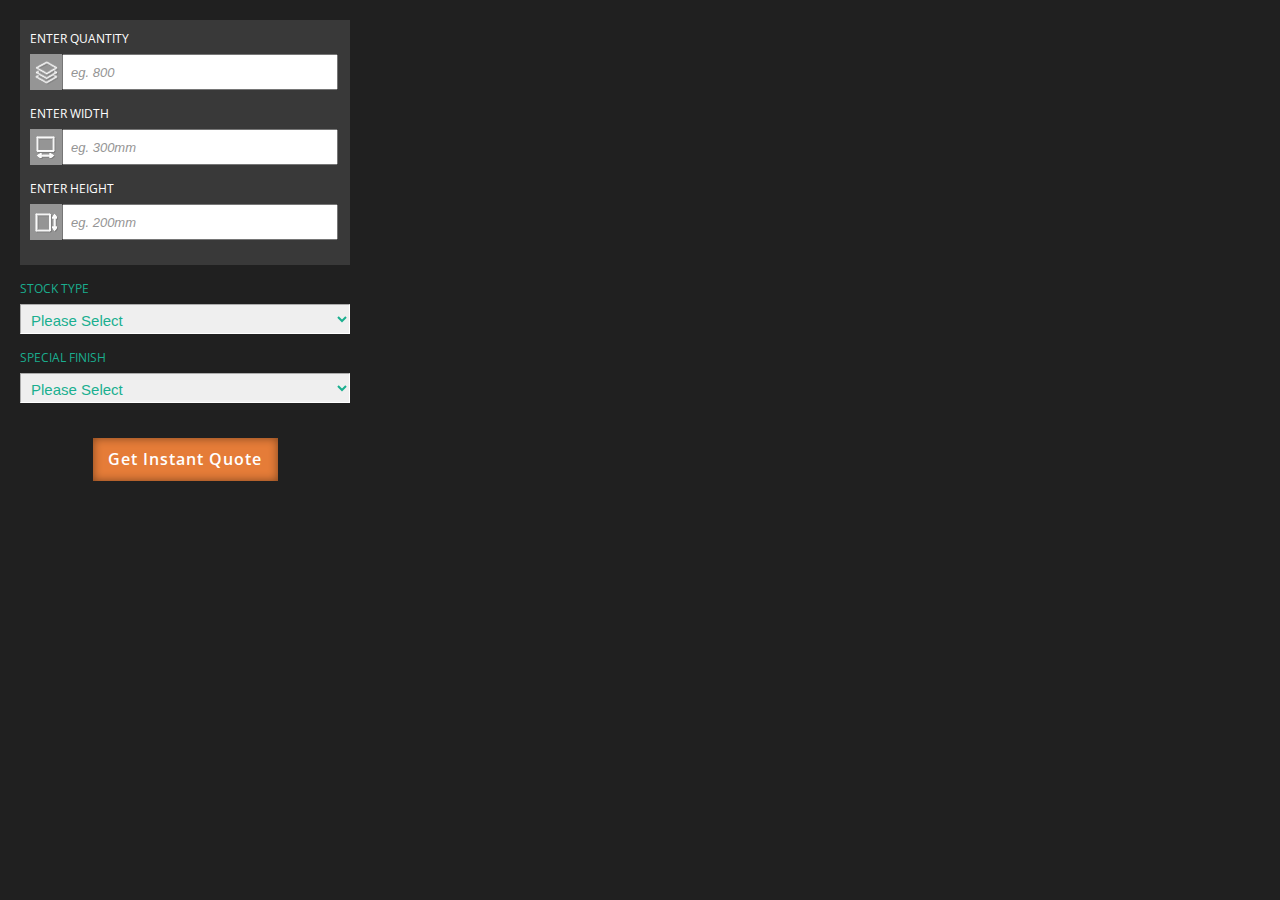
==== commit 87acfef2: "final tweaks for indenting, removed sass files and added comments" ====
--- a/index.html
+++ b/index.html
@@ -7,7 +7,7 @@
     <link href='https://fonts.googleapis.com/css?family=Open+Sans:400,700,600,300' rel='stylesheet' type='text/css'>
 </head>
 
-<body>
+<body style="background-color: #202020; padding: 20px;">
 
 	<section class="labelshop-form-container">
 		<div class="grey-form-container">		
@@ -38,6 +38,7 @@
 			</div>
 			<!-- Form field for the Width -->			
 
+			<!-- Form field for the Height -->			
 			<div class="table-container">
 				<div class="table-cell">
 					<label class="white">ENTER HEIGHT</label>
@@ -46,13 +47,18 @@
 						<input placeholder="eg. 200mm">
 					</div>											
 				</div>
-			</div>		
+			</div>
+			<!-- Form field for the Height -->			
+
 		</div>
 
 		<div class="select-form-container">
 			<div class="table-container">
+
 				<div class="table-cell">
 					<label class="green">STOCK TYPE</label>
+					
+					<!-- Select field for the Stock type -->						
 					<select>
  						<option value="">Please Select</option>
  						<option value="Gloss White">Gloss White</option>
@@ -62,34 +68,36 @@
  						<option value="Clear">Clear</option>
  						<option value="Metallic">Metallic</option>
  						<option value="Radiant">Radiant</option>
-					</select>		
+					</select>	
+					<!-- Select field for the Stock type -->						
+
 				</div>
 			</div> 
 
 			<div class="table-container">
 				<div class="table-cell">
 					<label class="green">SPECIAL FINISH</label>
+	
+					<!-- Select field for the Special Finish type -->				
 					<select>
  						<option value="">Please Select</option>
  						<option value="Laminate">Laminate</option>
  						<option value="Varnish">Varnish</option>
 					</select>	
+					<!-- Select field for the Stock type -->						
 				</div>
 			</div>			
 		</div>
 
 			<div class="table-container">
 				<div class="table-cell">
+
+					<!-- Button for the next page -->				
 					<a href="quote.html" class="btn btn-orange btn-instant center-block">Get Instant Quote</a>	
+					<!-- Button for the next page -->				
+
 				</div>
 			</div>
 	</section>
-
-	<script src="https://ajax.googleapis.com/ajax/libs/jquery/2.2.4/jquery.min.js"></script>
-	<script>
-		if (typeof jQuery == 'undefined') {
-			document.write('<script src="js/jquery.min.js">\x3C/script>');
-		}
-	</script>
 </body>
 </html>--- a/styles/main.css
+++ b/styles/main.css
@@ -1,103 +1,463 @@
-.btn { padding: 10px 0 0; color: white; text-align: center; text-decoration: none; -webkit-transition: 0.5s; transition: 0.5s; height: 28px; font-weight: 600; letter-spacing: 1px; box-shadow: inset 0 0 10px rgba(0, 0, 0, 0.45); }
-.btn:hover { cursor: pointer; }
-.btn span img { vertical-align: middle; float: right; padding-right: 10px; margin-top: 2px; }
-.btn.btn-orange { background-color: #e57c38; }
-.btn.btn-orange:hover { background-color: #ac161c; -webkit-transition: 0.2s; transition: 0.2s; }
-.btn.btn-green { background-color: #1aaf8f; }
-.btn.btn-green:hover { background-color: #17997d; -webkit-transition: 0.2s; transition: 0.2s; box-shadow: inset 0 0 15px rgba(0, 0, 0, 0.5); }
-
-.btn-instant { width: 185px; padding-bottom: 5px; }
-
-.btn-details-lg { width: 120px; }
-
-.btn-details-xl { width: 220px; }
-
-.btn-details-sm { width: 51px; height: 28px; margin-left: 10px; -webkit-transition: 0.2s; transition: 0.2s; border: 2px solid #e57c38; box-shadow: inset 0 0 0 transparent; }
-.btn-details-sm:hover { background-color: transparent !important; box-shadow: inset 0 0 0 transparent; border: 2px solid #e57c38; -webkit-transition: 0.2s; transition: 0.2s; }
-
-.table-container { display: table; width: 100%; }
-.table-container .table-cell { display: table-cell; width: 100%; }
-
-body { margin: 0; padding: 0; font-family: "Arial", "Helvetica", "Times new roman"; font-family: 'Open Sans', Arial, Helvetica, Times new roman, sans-serif; }
-body section.labelshop-form-container { width: 330px; height: 100%; background: #202020; color: #fff; }
-body section.labelshop-form-container h3 { font-size: 20px; padding-bottom: 15px; margin: 0; }
-body section.labelshop-form-container h4 { margin: 0; padding-bottom: 10px; }
-body section.labelshop-form-container h4.green { color: #1aaf8f; }
-body section.labelshop-form-container a { text-decoration: none; }
-body section.labelshop-form-container p { font-size: 13px; margin: 0; }
-body section.labelshop-form-container label { font-size: 12px; padding-bottom: 7px; display: block; }
-body section.labelshop-form-container label.white { color: white; }
-body section.labelshop-form-container label.green { color: #1aaf8f; }
-body section.labelshop-form-container input { width: 100%; margin-bottom: 15px; padding: 7px; font-size: 16px; }
-body section.labelshop-form-container input::-webkit-input-placeholder { /* WebKit, Blink, Edge */ color: #959595; font-style: italic; font-size: 13px; }
-body section.labelshop-form-container input:-moz-placeholder { /* Mozilla Firefox 4 to 18 */ color: #959595; opacity: 1; font-style: italic; font-size: 13px; }
-body section.labelshop-form-container input::-moz-placeholder { /* Mozilla Firefox 19+ */ color: #959595; opacity: 1; font-style: italic; font-size: 13px; }
-body section.labelshop-form-container input:-ms-input-placeholder { /* Internet Explorer 10-11 */ color: #959595; font-style: italic; font-size: 13px; }
-body section.labelshop-form-container input:focus { outline: none; background: #fff; border: 2px solid #1aaf8f; }
-body section.labelshop-form-container input.name { width: 95%; }
-body section.labelshop-form-container select { height: 30px; width: 100%; border: 0; outline: 1px inset white; outline-offset: -1px; font-size: 15px; padding: 7px; margin-bottom: 15px; color: #1aaf8f; }
-body section.labelshop-form-container textarea[name=special-details] { width: 100%; height: 80px; resize: none; margin-top: 10px; padding: 5px; font-size: 12px; display: none; color: #959595; }
-body section.labelshop-form-container textarea[name=special-details]:focus { outline: none; color: black; }
-body section.labelshop-form-container ul { list-style: none; padding: 0; margin: 0; }
-body section.labelshop-form-container ul li { padding: 10px 0 0; display: inline-block; color: #000; }
-body section.labelshop-form-container ul li span { vertical-align: super; font-size: 15px; }
-body section.labelshop-form-container ul li span.quote-labels { padding: 0 5px; font-weight: 400; }
-body section.labelshop-form-container ul li span.quote-values { font-weight: 600; }
-body section.labelshop-form-container .grey-form-container { background: #393939; padding: 10px; margin-bottom: 15px; }
-body section.labelshop-form-container .grey-form-container .dimensions-form input { width: 89%; }
-body section.labelshop-form-container .grey-form-container .dimensions-form img, body section.labelshop-form-container .grey-form-container .dimensions-form input { float: left; display: inline-block; }
-body section.labelshop-form-container .grey-form-container .credit-card-form-container { width: 21.3%; margin-right: 15px; }
-body section.labelshop-form-container .grey-form-container .credit-card-form-container:last-child { margin-right: 0; }
-body section.labelshop-form-container .grey-form-container .credit-card-form-container, body section.labelshop-form-container .grey-form-container .credit-card-form-container { float: left; display: inline-block; }
-body section.labelshop-form-container .grey-form-container .expire-card-date-container { width: 30%; margin-right: 15px; }
-body section.labelshop-form-container .grey-form-container .expire-card-date-container input { height: 31px; }
-body section.labelshop-form-container .grey-form-container .expire-card-date-container:last-child { margin-right: 0; margin-top: -22px; }
-body section.labelshop-form-container .grey-form-container .expire-card-date-container, body section.labelshop-form-container .grey-form-container .expire-card-date-container { float: left; display: inline-block; }
-body section.labelshop-form-container .select-form-container { padding-bottom: 20px; }
-body section.labelshop-form-container .quote-form-container { padding: 10px; background: #dcdcdc; margin-bottom: 25px; }
-body section.labelshop-form-container .quote-form-container .quote-order-icons { width: 24px; height: 24px; }
-body section.labelshop-form-container .quote-form-container .quote-order-icons, body section.labelshop-form-container .quote-form-container .quote-labels { float: left; display: inline-block; }
-body section.labelshop-form-container .quote-form-container h1 { margin: 0; font-size: 27px; font-weight: 100; color: #1aaf8f; }
-body section.labelshop-form-container .quote-form-container .quote-green { background-color: #1aaf8f; margin: 10px -10px -10px; padding: 0 10px 0; }
-body section.labelshop-form-container .quote-form-container .quote-green .quote-green-content { width: 230px; padding-left: 10px; padding-bottom: 11px; }
-body section.labelshop-form-container .quote-form-container .quote-green .quote-green-content span { line-height: 12px; color: #fff; font-weight: 500; }
-body section .order-details-container { padding-bottom: 25px; }
-body section .order-details-container .order-add-img-container .imported-img { width: 110px; height: 73px; background-color: #1aaf8f; display: none; }
-body section .order-details-container .order-details-img { width: 30px; height: 30px; margin-right: 18px; }
-body section .order-details-container .order-details-content { font-size: 13px; max-width: 130px; }
-body section .order-details-container .order-details-content p.cost-contact-info { width: 160px; font-size: 11px; }
-body section .order-details-container .order-details-content.back-link, body section .order-details-container .order-details-content.save-quote { padding-top: 10px; }
-body section .order-details-container .order-details-content.back-link a, body section .order-details-container .order-details-content.save-quote a { font-size: 16px; font-weight: 600; letter-spacing: 1px; text-decoration: none; font-weight: 600; color: #e57c38; -webkit-transition: 0.5s; transition: 0.5s; }
-body section .order-details-container .order-details-content.back-link a:hover, body section .order-details-container .order-details-content.save-quote a:hover { color: #b85718; -webkit-transition: 0.5s; transition: 0.5s; }
-body section .order-details-container .order-details-content.save-quote { width: 100%; padding-top: 12px; }
-body section .order-details-container .order-details-img-confirmed { padding-bottom: 10px; font-weight: 600; display: none; letter-spacing: 1px; }
-body section .order-details-container .order-details-img-confirmed span { font-size: 18px; }
-body section .order-details-container .order-details-img, body section .order-details-container .order-add-img-container, body section .order-details-container .order-details-content { float: left; display: inline-block; }
-
-.center-block { display: block; margin-left: auto; margin-right: auto; }
-
-.align-bottom { vertical-align: bottom; }
-
-.align-super { vertical-align: super; }
-
-.float-right { float: right; }
-
-.text-align-center { text-align: center; }
-
-.center-block { display: block; margin-left: auto; margin-right: auto; }
-
-.align-bottom { vertical-align: bottom; }
-
-.align-super { vertical-align: super; }
-
-.float-right { float: right; }
-
-.text-align-center { text-align: center; }
-
-.progress-bar-wrapper { width: 99%; height: 18px; background-color: #393939; padding: 3px; border-radius: 4px; color: #000; }
-.progress-bar-wrapper .progress-bar-fill, .progress-bar-wrapper .progress-bar-fill-66 { height: 100%; display: block; background-color: #1aaf8f; border-radius: 4px; width: 0; -webkit-transition: 0.5s; transition: 0.5s; }
-.progress-bar-wrapper .progress-bar-fill span, .progress-bar-wrapper .progress-bar-fill-66 span { float: right; padding: 1px 4px; font-size: 13px; }
-.progress-bar-wrapper .progress-bar-fill-66 { width: 33%; }
-.progress-bar-wrapper .progress-bar-fill-66 span { float: right; padding: 1px 4px; font-size: 13px; }
-
-/*# sourceMappingURL=main.css.map */+body { 
+	margin: 0; 
+	padding: 0; 
+	font-family: 'Open Sans', Arial, Helvetica, Times new roman, sans-serif; 
+}
+
+body section.labelshop-form-container { 
+	width: 330px; 
+	height: 100%; 
+	background: #202020; 
+	color: #fff; 
+}
+
+body section.labelshop-form-container h3 { 
+	font-size: 20px; 
+	padding-bottom: 15px; 
+	margin: 0; 
+}
+
+body section.labelshop-form-container h4 { 
+	margin: 0; 
+	padding-bottom: 10px; 
+}
+
+body section.labelshop-form-container h4.green { 
+	color: #1aaf8f; 
+}
+
+body section.labelshop-form-container a { 
+	text-decoration: none; 
+}
+
+body section.labelshop-form-container p { 
+	font-size: 13px; 
+	margin: 0; 
+}
+
+body section.labelshop-form-container label { 
+	font-size: 12px; 
+	padding-bottom: 7px; 
+	display: block; 
+}
+
+body section.labelshop-form-container label.white { 
+	color: white; 
+}
+
+body section.labelshop-form-container label.green { 
+	color: #1aaf8f; 
+}
+
+body section.labelshop-form-container input { 
+	width: 100%; 
+	margin-bottom: 15px; 
+	padding: 7px; 
+	font-size: 16px; 
+}
+
+body section.labelshop-form-container input::-webkit-input-placeholder {
+ 	color: #959595; 
+ 	font-style: italic; 
+ 	font-size: 13px; 
+}
+
+body section.labelshop-form-container input:-moz-placeholder { 
+	color: #959595; 
+	opacity: 1; 
+	font-style: italic; 
+	font-size: 13px; 
+}
+
+body section.labelshop-form-container input::-moz-placeholder { 
+	color: #959595; 
+	opacity: 1; 
+	font-style: italic; 
+	font-size: 13px; 
+}
+body section.labelshop-form-container input:-ms-input-placeholder { 
+	/* Internet Explorer 10-11 */ 
+	color: #959595; 
+	font-style: italic; 
+	font-size: 13px; 
+}
+
+body section.labelshop-form-container input:focus { 
+	outline: none; 
+	background: #fff; 
+	border: 2px solid #1aaf8f; 
+}
+
+body section.labelshop-form-container input.name { 
+	width: 95%; 
+}
+
+body section.labelshop-form-container select { 
+	height: 30px; 
+	width: 100%; 
+	border: 0; outline: 1px inset white; 
+	outline-offset: -1px; 
+	font-size: 15px; 
+	padding: 7px; 
+	margin-bottom: 15px; 
+	color: #1aaf8f; 
+}
+
+body section.labelshop-form-container textarea[name=special-details] { 
+	width: 100%; 
+	height: 80px; 
+	resize: none; 
+	margin-top: 10px; 
+	padding: 5px; 
+	font-size: 12px; 
+	display: none; 
+	color: #959595; 
+}
+
+body section.labelshop-form-container textarea[name=special-details]:focus { 
+	outline: none; 
+	color: black; 
+}
+body section.labelshop-form-container ul { 
+	list-style: none; 
+	padding: 0; 
+	margin: 0; 
+}
+
+body section.labelshop-form-container ul li { p
+	adding: 10px 0 0; 
+	display: inline-block;
+	color: #000; 
+}
+
+body section.labelshop-form-container ul li span { 
+	vertical-align: super; 
+	font-size: 15px; 
+}
+
+body section.labelshop-form-container ul li span.quote-labels { 
+	padding: 0 5px; 
+	font-weight: 400; 
+}
+
+body section.labelshop-form-container ul li span.quote-values { 
+	font-weight: 600; 
+}
+
+body section.labelshop-form-container .grey-form-container { 
+	background: #393939; 
+	padding: 10px; 
+	margin-bottom: 15px; 
+}
+
+body section.labelshop-form-container .grey-form-container .dimensions-form input { 
+	width: 89%; 
+}
+body section.labelshop-form-container .grey-form-container .dimensions-form img, body section.labelshop-form-container .grey-form-container .dimensions-form input { 
+	float: left;
+	display: inline-block; 
+}
+
+body section.labelshop-form-container .grey-form-container .credit-card-form-container { 
+	width: 21.3%; 
+	margin-right: 15px; 
+}
+
+body section.labelshop-form-container .grey-form-container .credit-card-form-container:last-child { 
+	margin-right: 0; 
+}
+
+body section.labelshop-form-container .grey-form-container .credit-card-form-container, body section.labelshop-form-container .grey-form-container .credit-card-form-container { 
+	float: left; 
+	display: inline-block; 
+}
+
+body section.labelshop-form-container .grey-form-container .expire-card-date-container { 
+	width: 30%; 
+	margin-right: 15px; 
+}
+
+body section.labelshop-form-container .grey-form-container .expire-card-date-container input { 
+	height: 31px; 
+}
+
+body section.labelshop-form-container .grey-form-container .expire-card-date-container:last-child { 
+	margin-right: 0; 
+	margin-top: -22px; 
+}
+
+body section.labelshop-form-container .grey-form-container .expire-card-date-container, body section.labelshop-form-container .grey-form-container .expire-card-date-container { 
+	float: left; 
+	display: inline-block; 
+}
+
+body section.labelshop-form-container .select-form-container { 
+	padding-bottom: 20px; 
+}
+
+body section.labelshop-form-container .quote-form-container { 
+	padding: 10px; 
+	background: #dcdcdc;
+	margin-bottom: 25px; 
+}
+
+body section.labelshop-form-container .quote-form-container .quote-order-icons { 
+	width: 24px; 
+	height: 24px; 
+}
+
+body section.labelshop-form-container .quote-form-container .quote-order-icons, body section.labelshop-form-container .quote-form-container .quote-labels { 
+	float: left; 
+	display: inline-block; 
+}
+
+body section.labelshop-form-container .quote-form-container h1 { 
+	margin: 0; 
+	font-size: 27px; 
+	font-weight: 100; 
+	color: #1aaf8f; 
+}
+
+body section.labelshop-form-container .quote-form-container .quote-green { 
+	background-color: #1aaf8f; 
+	margin: 10px -10px -10px; 
+	padding: 0 10px 0; 
+}
+
+body section.labelshop-form-container .quote-form-container .quote-green .quote-green-content { 
+	width: 230px; 
+	padding: 10px;
+}
+
+body section.labelshop-form-container .quote-form-container .quote-green .quote-green-content span { 
+	line-height: 12px; 
+	color: #fff; 
+	font-weight: 500; 
+}
+
+body section .order-details-container { 
+	padding-bottom: 25px; 
+}
+body section .order-details-container .order-add-img-container .imported-img { 
+	width: 110px; 
+	height: 73px; 
+	background-color: #1aaf8f; 
+	display: none; 
+}
+
+body section .order-details-container .order-details-img { 
+	width: 30px; 
+	height: 30px; margin-right: 18px; }
+body section .order-details-container .order-details-content { 
+	font-size: 13px; 
+	max-width: 130px; 
+}
+
+body section .order-details-container .order-details-content p.cost-contact-info { 
+	width: 160px; 
+	font-size: 11px; 
+}
+
+body section .order-details-container .order-details-content.back-link, body section .order-details-container .order-details-content.save-quote { 
+	padding-top: 10px; 
+}
+
+body section .order-details-container .order-details-content.back-link a, body section .order-details-container .order-details-content.save-quote a { 
+	font-size: 16px; 
+	font-weight: 600; 
+	letter-spacing: 1px; 
+	text-decoration: none; 
+	font-weight: 600; 
+	color: #e57c38; 
+	-webkit-transition: 0.5s; 
+	transition: 0.5s; 
+}
+
+body section .order-details-container .order-details-content.back-link a:hover, body section .order-details-container .order-details-content.save-quote a:hover { 
+	color: #b85718; 
+	-webkit-transition: 0.5s; 
+	transition: 0.5s; 
+}
+
+body section .order-details-container .order-details-content.save-quote { 
+	width: 100%; 
+	padding-top: 12px; 
+}
+
+body section .order-details-container .order-details-img-confirmed-msg { 
+	padding-bottom: 10px; 
+	font-weight: 600; 
+	display: none; 
+	letter-spacing: 1px; 
+}
+
+body section .order-details-container .order-details-img-confirmed-msg span { 
+	font-size: 18px; 
+}
+
+body section .order-details-container .order-details-img, body section .order-details-container .order-add-img-container, body section .order-details-container .order-details-content { 
+	float: left; 
+	display: inline-block; 
+}
+
+
+.btn { 
+	padding: 10px 0 0; 
+	color: white; 
+	text-align: center; 
+	text-decoration: none; 
+	-webkit-transition: 0.5s; transition: 0.5s; 
+	height: 28px; font-weight: 600; 
+	letter-spacing: 1px; 
+	box-shadow: inset 0 0 10px rgba(0, 0, 0, 0.45); 
+}
+
+.btn:hover { 
+	cursor: pointer; 
+}
+
+.btn span img { 
+	vertical-align: middle; 
+	float: right; 
+	padding-right: 10px; 
+	margin-top: 2px; 
+}
+
+.btn.btn-orange { 
+	background-color: #e57c38; 
+}
+
+.btn.btn-orange:hover { 
+	background-color: #ac161c; 
+	-webkit-transition: 0.2s; 
+	transition: 0.2s;
+}
+
+.btn.btn-green { 
+	background-color: #1aaf8f; 
+}
+
+.btn.btn-green:hover { 
+	background-color: #17997d; 
+	-webkit-transition: 0.2s; transition: 0.2s; 
+	box-shadow: inset 0 0 15px rgba(0, 0, 0, 0.5); 
+}
+
+.btn-instant { 
+	width: 185px; 
+	padding-bottom: 5px; 
+}
+
+.btn-details-lg { 
+	width: 120px; 
+}
+
+.btn-details-xl { 
+	width: 220px; 
+}
+
+.btn-details-sm { 
+	width: 51px; 
+	height: 28px; 
+	margin-left: 10px; 
+	-webkit-transition: 0.2s; 
+	transition: 0.2s; 
+	border: 2px solid #e57c38; 
+	box-shadow: inset 0 0 0 transparent; 
+}
+
+.btn-details-sm:hover { 
+	background-color: transparent !important; 
+	box-shadow: inset 0 0 0 transparent; 
+	border: 2px solid #e57c38; 
+	-webkit-transition: 0.2s; 
+	transition: 0.2s; 
+}
+
+.table-container { 
+	display: table; 
+	width: 100%; 
+}
+
+.table-container .table-cell { 
+	display: table-cell; 
+	width: 100%; 
+}
+
+.center-block { 
+	display: block; 
+	margin-left: auto; 
+	margin-right: auto; 
+}
+
+.align-bottom { 
+	vertical-align: bottom; 
+}
+
+.align-super { 
+	vertical-align: super; 
+}
+
+.float-right { 
+	float: right; 
+}
+
+.text-align-center { 
+	text-align: center; 
+}
+
+.center-block { 
+	display: block; 
+	margin-left: auto; 
+	margin-right: auto; 
+}
+
+.align-bottom { 
+	vertical-align: bottom; 
+}
+
+.align-super { 
+	vertical-align: super; 
+}
+
+.float-right { 
+	float: right; 
+}
+
+.text-align-center { 
+	text-align: center; 
+}
+
+.progress-bar-wrapper { 
+	width: 99%; 
+	height: 18px; 
+	background-color: #393939; 
+	padding: 3px; 
+	border-radius: 4px; 
+	color: #000; 
+}
+.progress-bar-wrapper .progress-bar-fill, .progress-bar-wrapper .progress-bar-fill-66 { 
+	height: 100%; 
+	display: block; 
+	background-color: #1aaf8f; 
+	border-radius: 4px; 
+	width: 0; 
+	-webkit-transition: 0.5s; 
+	transition: 0.5s; 
+}
+.progress-bar-wrapper .progress-bar-fill span, .progress-bar-wrapper .progress-bar-fill-66 span { 
+	float: right; 
+	padding: 1px 4px; 
+	font-size: 13px; 
+}
+
+.progress-bar-wrapper .progress-bar-fill-66 { 
+	width: 33%; 
+}
+
+.progress-bar-wrapper .progress-bar-fill-66 span { 
+	float: right; 
+	padding: 1px 4px; 
+	font-size: 13px; 
+}
+
